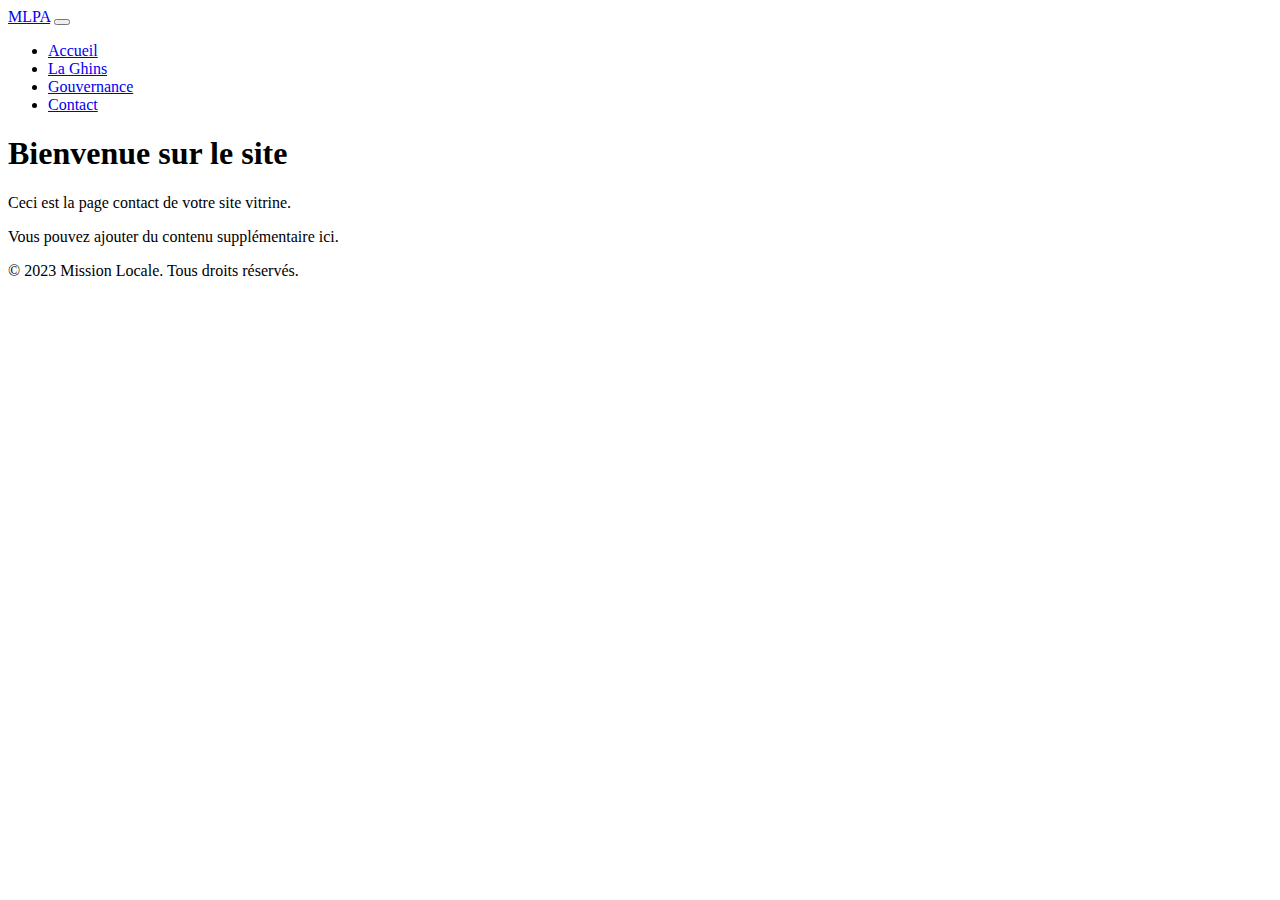
==== contact.html @ 5116d57c "1.02" ====
<!DOCTYPE html>
<html lang="fr">

<head>
    <meta charset="UTF-8">
    <meta name="viewport" content="width=device-width, initial-scale=1.0">
    <meta name="description" content="Description de votre site">
    <meta name="keywords" content="mots-clés, pertinents, pour, votre, site">
    <link href="https://cdn.jsdelivr.net/npm/bootstrap@5.3.0-alpha3/dist/css/bootstrap.min.css" rel="stylesheet"
        integrity="sha384-KK94CHFLLe+nY2dmCWGMq91rCGa5gtU4mk92HdvYe+M/SXH301p5ILy+dN9+nJOZ" crossorigin="anonymous">
    <title>Contact</title>

</head>

<body>
    <header>
        <nav class="navbar navbar-expand-lg navbar-light bg-light">
            <a class="navbar-brand" href="#">MLPA</a>
            <button class="navbar-toggler" type="button" data-toggle="collapse" data-target="#navbarNav"
                aria-controls="navbarNav" aria-expanded="false" aria-label="Toggle navigation">
                <span class="navbar-toggler-icon"></span>
            </button>
            <div class="collapse navbar-collapse" id="navbarNav">
                <ul class="navbar-nav ml-auto">
                    <li class="nav-item active">
                        <a class="nav-link" href="index.html">Accueil</a>
                    </li>
                    <li class="nav-item">
                        <a class="nav-link" href="ghins.html">La Ghins</a>
                    </li>
                    <li class="nav-item">
                        <a class="nav-link" href="gouvernance.html">Gouvernance</a>
                    </li>
                    <li class="nav-item">
                        <a class="nav-link" href="contact.html">Contact</a>
                    </li>
                </ul>
            </div>
        </nav>
    </header>

    <main>
        <section class="jumbotron text-center">
            <div class="container">
                <h1 class="display-4">Bienvenue sur le site</h1>
                <p class="lead">Ceci est la page contact de votre site vitrine.</p>
                <p>Vous pouvez ajouter du contenu supplémentaire ici.</p>
            </div>
        </section>
    </main>

    <footer class="text-center">
        <p>© 2023 Mission Locale. Tous droits réservés.</p>
    </footer>

</body>

</html>
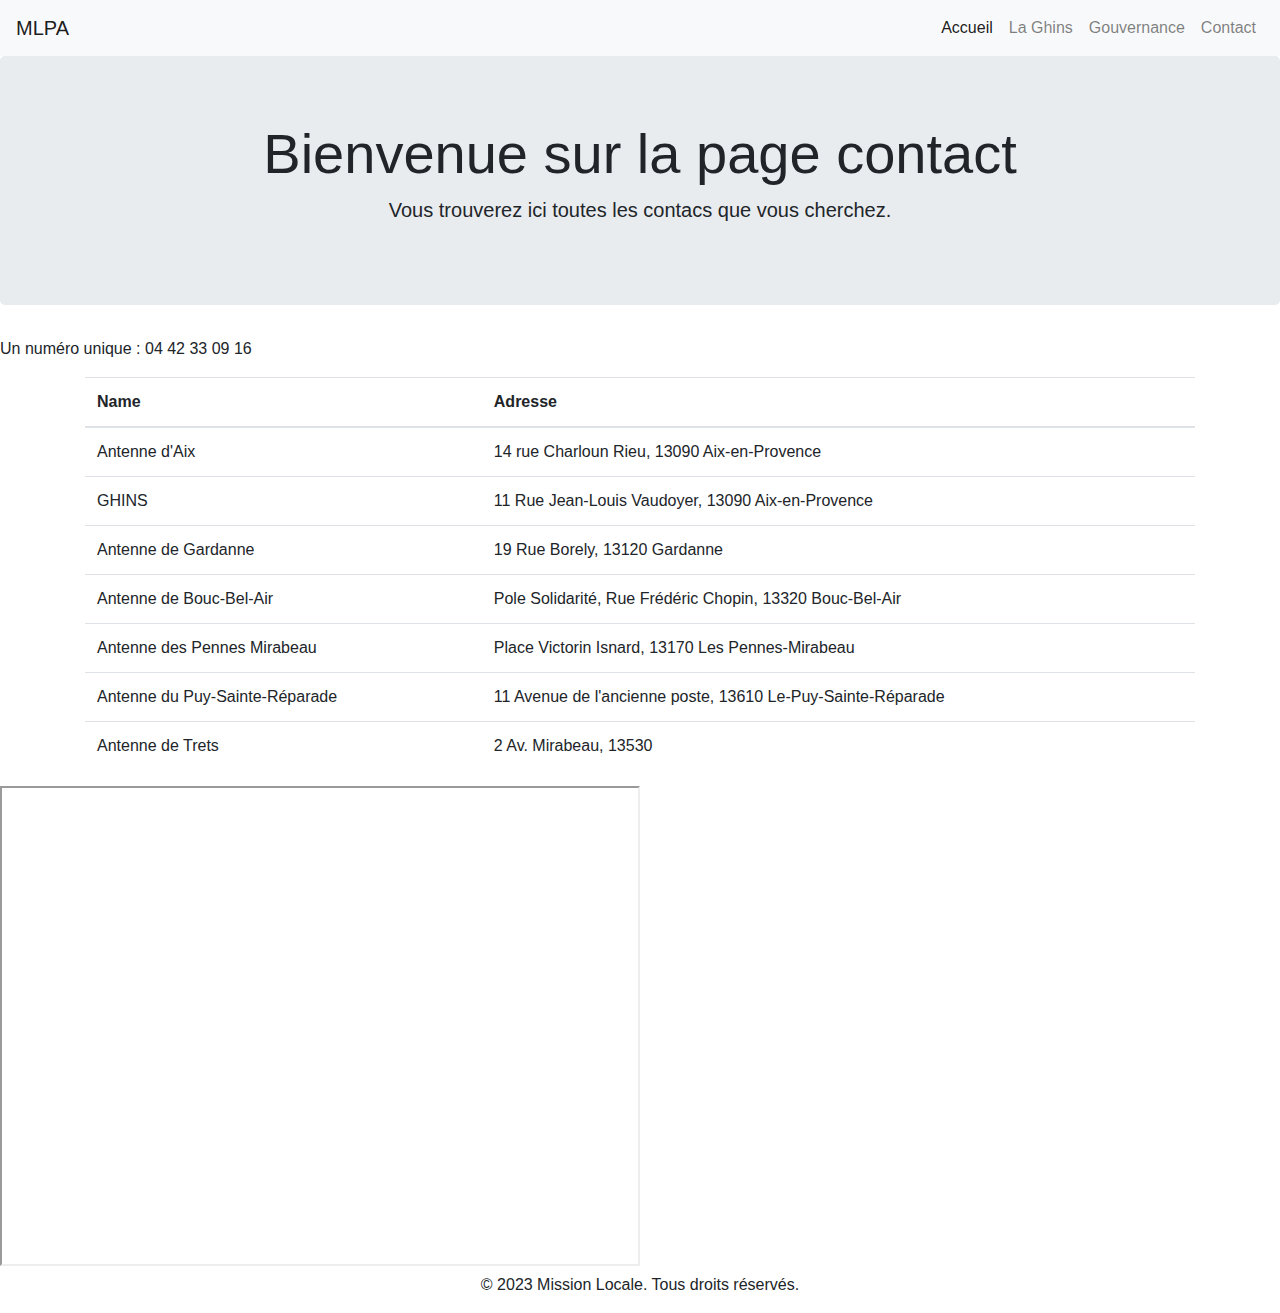
==== commit 1eb2e0d1: "page contact" ====
--- a/contact.html
+++ b/contact.html
@@ -8,7 +8,9 @@
     <meta name="keywords" content="mots-clés, pertinents, pour, votre, site">
     <link href="https://cdn.jsdelivr.net/npm/bootstrap@5.3.0-alpha3/dist/css/bootstrap.min.css" rel="stylesheet"
         integrity="sha384-KK94CHFLLe+nY2dmCWGMq91rCGa5gtU4mk92HdvYe+M/SXH301p5ILy+dN9+nJOZ" crossorigin="anonymous">
-    <title>Contact</title>
+    <link rel="stylesheet" href="https://stackpath.bootstrapcdn.com/bootstrap/4.5.0/css/bootstrap.min.css">
+    <title>Contact - Mission Locale du Pays d'Aix</title>
+    <link rel="stylesheet" href="style.css">
 
 </head>
 
@@ -42,13 +44,55 @@
     <main>
         <section class="jumbotron text-center">
             <div class="container">
-                <h1 class="display-4">Bienvenue sur le site</h1>
-                <p class="lead">Ceci est la page contact de votre site vitrine.</p>
-                <p>Vous pouvez ajouter du contenu supplémentaire ici.</p>
+                <h1 class="display-4">Bienvenue sur la page contact</h1>
+                <p class="lead">Vous trouverez ici toutes les contacs que vous cherchez.</p>
             </div>
         </section>
     </main>
-
+    <p>Un numéro unique : 04 42 33 09 16</p>
+    <div class="container">
+        <table class="table">
+            <thead>
+                <tr>
+                    <th scope="col">Name</th>
+                    <th scope="col">Adresse</th>
+                </tr>
+            </thead>
+            <tbody>
+                <tr>
+                    <td>Antenne d'Aix</td>
+                    <td>14 rue Charloun Rieu, 13090 Aix-en-Provence</td>
+                </tr>
+                <tr>
+                    <td>GHINS</td>
+                    <td>11 Rue Jean-Louis Vaudoyer, 13090 Aix-en-Provence</td>
+                </tr>
+                <tr>
+                    <td>Antenne de Gardanne</td>
+                    <td>19 Rue Borely, 13120 Gardanne</td>
+                </tr>
+                <tr>
+                    <td>Antenne de Bouc-Bel-Air</td>
+                    <td>Pole Solidarité, Rue Frédéric Chopin, 13320 Bouc-Bel-Air</td>
+                </tr>
+                <tr>
+                    <td>Antenne des Pennes Mirabeau</td>
+                    <td>Place Victorin Isnard, 13170 Les Pennes-Mirabeau</td>
+                </tr>
+                <tr>
+                    <td>Antenne du Puy-Sainte-Réparade</td>
+                    <td>11 Avenue de l'ancienne poste, 13610 Le-Puy-Sainte-Réparade</td>
+                </tr>
+                <tr>
+                    <td>Antenne de Trets</td>
+                    <td>2 Av. Mirabeau, 13530</td>
+                </tr>
+            </tbody>
+        </table>
+    </div>
+    <iframe src="https://www.google.com/maps/d/embed?mid=1pFhBiQg28kYDV00f8QcDtB2ZHjLa_x0&ehbc=2E312F" width="640"
+        height="480"></iframe>
+    <script src="https://stackpath.bootstrapcdn.com/bootstrap/4.5.0/js/bootstrap.min.js"></script>
     <footer class="text-center">
         <p>© 2023 Mission Locale. Tous droits réservés.</p>
     </footer>
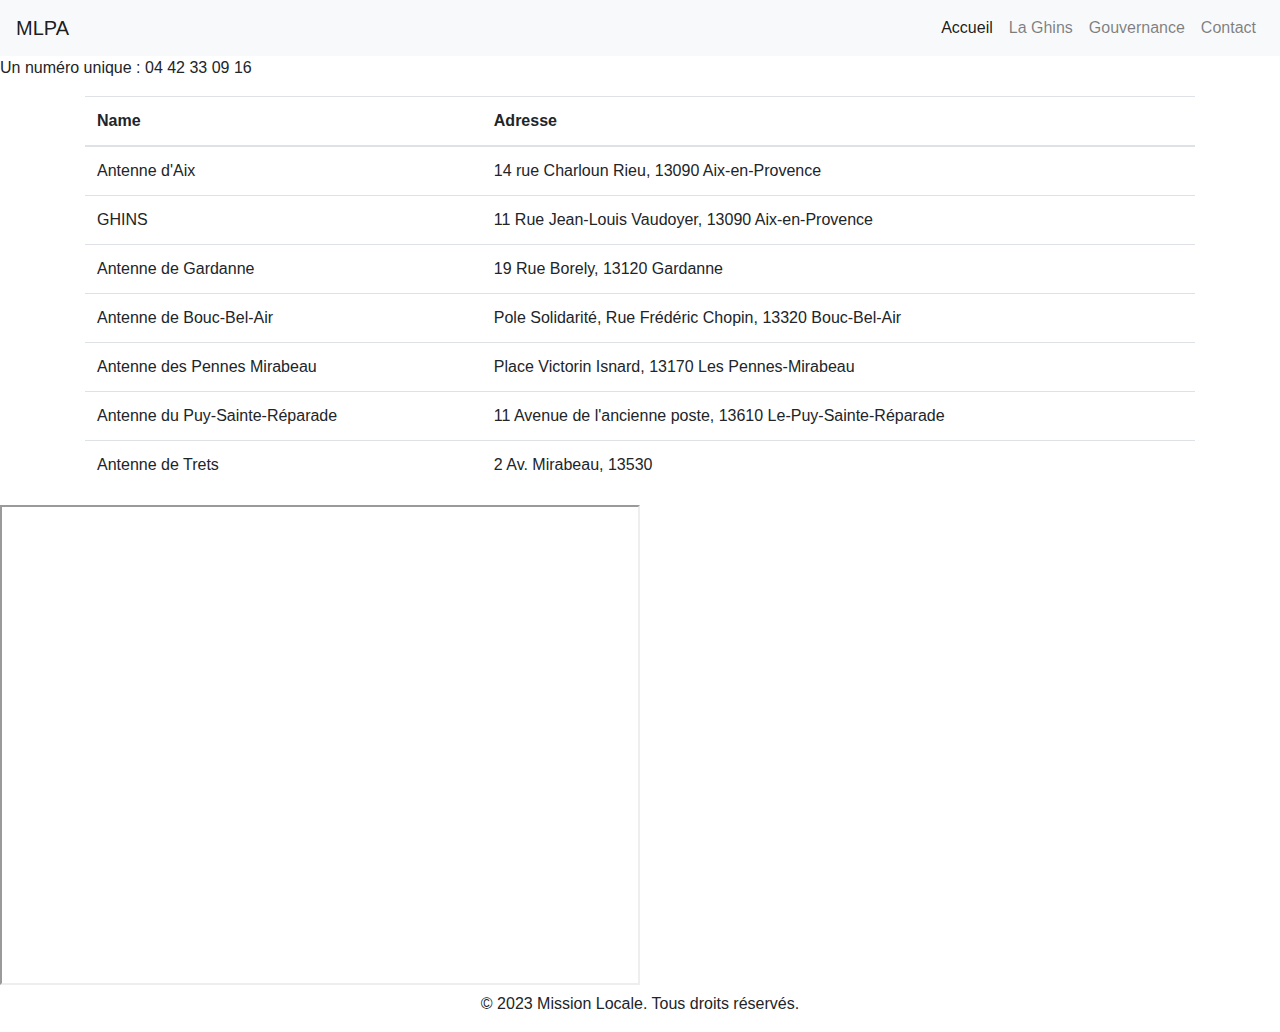
==== commit 0a85a35e: "contact + assets" ====
--- a/contact.html
+++ b/contact.html
@@ -17,7 +17,7 @@
 <body>
     <header>
         <nav class="navbar navbar-expand-lg navbar-light bg-light">
-            <a class="navbar-brand" href="#">MLPA</a>
+            <a class="navbar-brand" href="index.html">MLPA</a>
             <button class="navbar-toggler" type="button" data-toggle="collapse" data-target="#navbarNav"
                 aria-controls="navbarNav" aria-expanded="false" aria-label="Toggle navigation">
                 <span class="navbar-toggler-icon"></span>
@@ -42,57 +42,51 @@
     </header>
 
     <main>
-        <section class="jumbotron text-center">
-            <div class="container">
-                <h1 class="display-4">Bienvenue sur la page contact</h1>
-                <p class="lead">Vous trouverez ici toutes les contacs que vous cherchez.</p>
-            </div>
-        </section>
+        <p>Un numéro unique : 04 42 33 09 16</p>
+        <div class="container">
+            <table class="table">
+                <thead>
+                    <tr>
+                        <th scope="col">Name</th>
+                        <th scope="col">Adresse</th>
+                    </tr>
+                </thead>
+                <tbody>
+                    <tr>
+                        <td>Antenne d'Aix</td>
+                        <td>14 rue Charloun Rieu, 13090 Aix-en-Provence</td>
+                    </tr>
+                    <tr>
+                        <td>GHINS</td>
+                        <td>11 Rue Jean-Louis Vaudoyer, 13090 Aix-en-Provence</td>
+                    </tr>
+                    <tr>
+                        <td>Antenne de Gardanne</td>
+                        <td>19 Rue Borely, 13120 Gardanne</td>
+                    </tr>
+                    <tr>
+                        <td>Antenne de Bouc-Bel-Air</td>
+                        <td>Pole Solidarité, Rue Frédéric Chopin, 13320 Bouc-Bel-Air</td>
+                    </tr>
+                    <tr>
+                        <td>Antenne des Pennes Mirabeau</td>
+                        <td>Place Victorin Isnard, 13170 Les Pennes-Mirabeau</td>
+                    </tr>
+                    <tr>
+                        <td>Antenne du Puy-Sainte-Réparade</td>
+                        <td>11 Avenue de l'ancienne poste, 13610 Le-Puy-Sainte-Réparade</td>
+                    </tr>
+                    <tr>
+                        <td>Antenne de Trets</td>
+                        <td>2 Av. Mirabeau, 13530</td>
+                    </tr>
+                </tbody>
+            </table>
+        </div>
+        <iframe src="https://www.google.com/maps/d/embed?mid=1pFhBiQg28kYDV00f8QcDtB2ZHjLa_x0&ehbc=2E312F" width="640"
+            height="480"></iframe>
     </main>
-    <p>Un numéro unique : 04 42 33 09 16</p>
-    <div class="container">
-        <table class="table">
-            <thead>
-                <tr>
-                    <th scope="col">Name</th>
-                    <th scope="col">Adresse</th>
-                </tr>
-            </thead>
-            <tbody>
-                <tr>
-                    <td>Antenne d'Aix</td>
-                    <td>14 rue Charloun Rieu, 13090 Aix-en-Provence</td>
-                </tr>
-                <tr>
-                    <td>GHINS</td>
-                    <td>11 Rue Jean-Louis Vaudoyer, 13090 Aix-en-Provence</td>
-                </tr>
-                <tr>
-                    <td>Antenne de Gardanne</td>
-                    <td>19 Rue Borely, 13120 Gardanne</td>
-                </tr>
-                <tr>
-                    <td>Antenne de Bouc-Bel-Air</td>
-                    <td>Pole Solidarité, Rue Frédéric Chopin, 13320 Bouc-Bel-Air</td>
-                </tr>
-                <tr>
-                    <td>Antenne des Pennes Mirabeau</td>
-                    <td>Place Victorin Isnard, 13170 Les Pennes-Mirabeau</td>
-                </tr>
-                <tr>
-                    <td>Antenne du Puy-Sainte-Réparade</td>
-                    <td>11 Avenue de l'ancienne poste, 13610 Le-Puy-Sainte-Réparade</td>
-                </tr>
-                <tr>
-                    <td>Antenne de Trets</td>
-                    <td>2 Av. Mirabeau, 13530</td>
-                </tr>
-            </tbody>
-        </table>
-    </div>
-    <iframe src="https://www.google.com/maps/d/embed?mid=1pFhBiQg28kYDV00f8QcDtB2ZHjLa_x0&ehbc=2E312F" width="640"
-        height="480"></iframe>
-    <script src="https://stackpath.bootstrapcdn.com/bootstrap/4.5.0/js/bootstrap.min.js"></script>
+
     <footer class="text-center">
         <p>© 2023 Mission Locale. Tous droits réservés.</p>
     </footer>
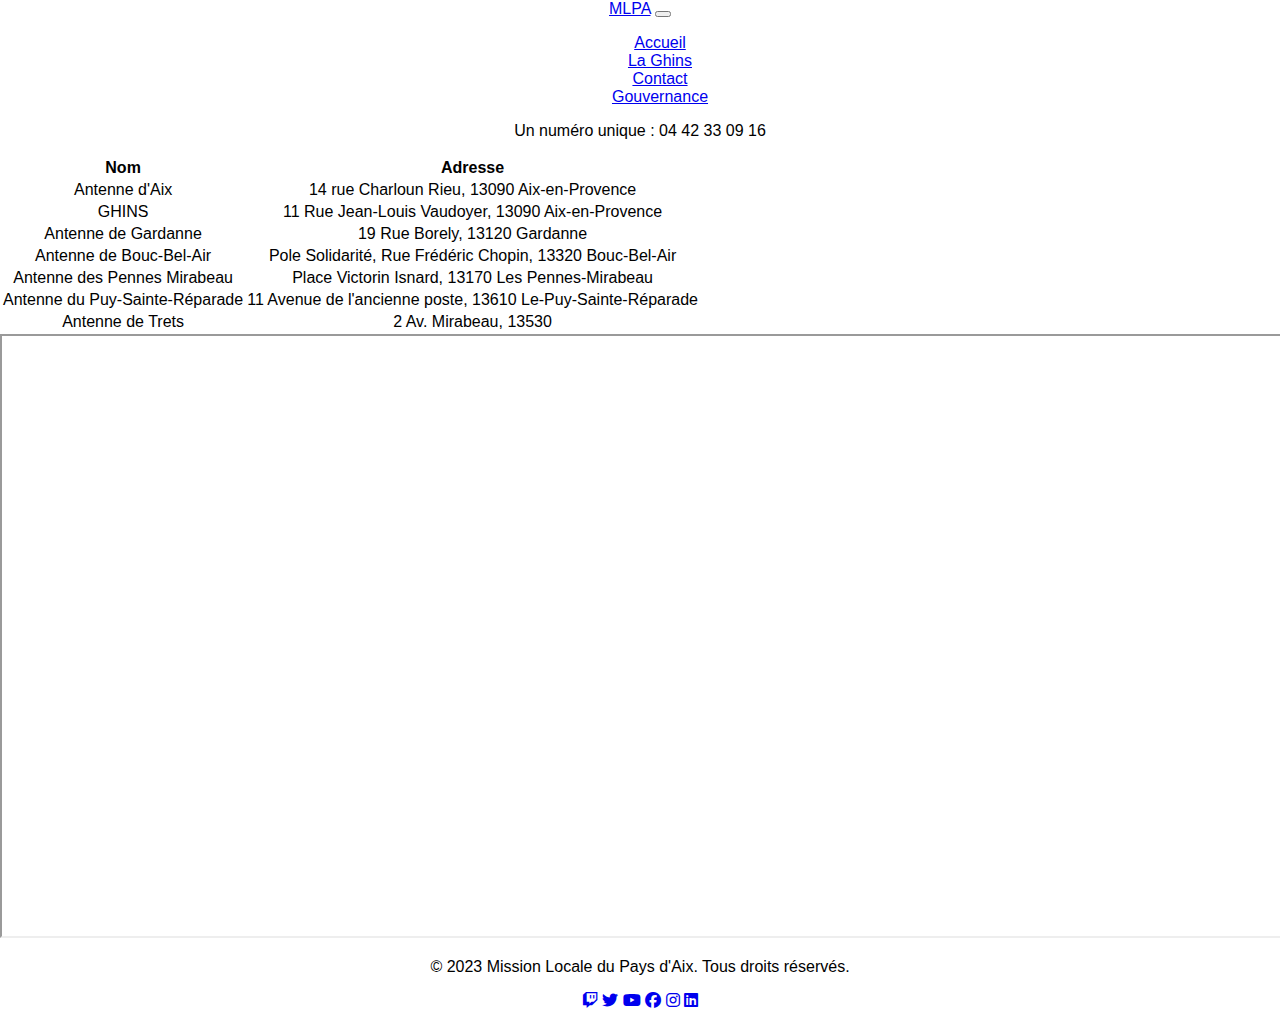
==== commit 62ee4100: "v1.010" ====
--- a/contact.html
+++ b/contact.html
@@ -8,16 +8,16 @@
     <meta name="keywords" content="mots-clés, pertinents, pour, votre, site">
     <link href="https://cdn.jsdelivr.net/npm/bootstrap@5.3.0-alpha3/dist/css/bootstrap.min.css" rel="stylesheet"
         integrity="sha384-KK94CHFLLe+nY2dmCWGMq91rCGa5gtU4mk92HdvYe+M/SXH301p5ILy+dN9+nJOZ" crossorigin="anonymous">
-    <link rel="stylesheet" href="https://stackpath.bootstrapcdn.com/bootstrap/4.5.0/css/bootstrap.min.css">
     <title>Contact - Mission Locale du Pays d'Aix</title>
     <link rel="stylesheet" href="style.css">
+    <link rel="stylesheet" href="https://cdnjs.cloudflare.com/ajax/libs/font-awesome/6.3.0/css/all.min.css">
 
 </head>
 
 <body>
     <header>
         <nav class="navbar navbar-expand-lg navbar-light bg-light">
-            <a class="navbar-brand" href="index.html">MLPA</a>
+            <a class="navbar-brand" href="#">MLPA</a>
             <button class="navbar-toggler" type="button" data-toggle="collapse" data-target="#navbarNav"
                 aria-controls="navbarNav" aria-expanded="false" aria-label="Toggle navigation">
                 <span class="navbar-toggler-icon"></span>
@@ -31,10 +31,10 @@
                         <a class="nav-link" href="ghins.html">La Ghins</a>
                     </li>
                     <li class="nav-item">
-                        <a class="nav-link" href="gouvernance.html">Gouvernance</a>
+                        <a class="nav-link" href="contact.html">Contact</a>
                     </li>
                     <li class="nav-item">
-                        <a class="nav-link" href="contact.html">Contact</a>
+                        <a class="nav-link" href="gouvernance.html">Gouvernance</a>
                     </li>
                 </ul>
             </div>
@@ -42,12 +42,12 @@
     </header>
 
     <main>
-        <p>Un numéro unique : 04 42 33 09 16</p>
+        <p class="text-center">Un numéro unique : 04 42 33 09 16</p>
         <div class="container">
-            <table class="table">
-                <thead>
+            <table class="table table-striped">
+                <thead class="thead-light">
                     <tr>
-                        <th scope="col">Name</th>
+                        <th scope="col">Nom</th>
                         <th scope="col">Adresse</th>
                     </tr>
                 </thead>
@@ -82,13 +82,33 @@
                     </tr>
                 </tbody>
             </table>
+            <div class="embed-responsive embed-responsive-16by9">
+                <iframe class="embed-responsive-item"
+                    src="https://www.google.com/maps/d/embed?mid=1pFhBiQg28kYDV00f8QcDtB2ZHjLa_x0&ehbc=2E312F"
+                    width="1300" height="600" allowfullscreen></iframe>
+            </div>
         </div>
-        <iframe src="https://www.google.com/maps/d/embed?mid=1pFhBiQg28kYDV00f8QcDtB2ZHjLa_x0&ehbc=2E312F" width="640"
-            height="480"></iframe>
     </main>
 
+
+
+
     <footer class="text-center">
-        <p>© 2023 Mission Locale. Tous droits réservés.</p>
+        <p>© 2023 Mission Locale du Pays d'Aix. Tous droits réservés.</p>
+        <div class="social-icons">
+            <a href="https://www.twitch.tv/labonid?lang=fr" target="_blank" rel="noopener noreferrer"><i
+                    class="fa-brands fa-twitch"></i></a>
+            <a href="https://twitter.com/ardmlpaca" target="_blank" rel="noopener noreferrer"><i
+                    class="fab fa-twitter"></i></a>
+            <a href="https://www.youtube.com/@missionlocaledupaysdaix7432/featured
+            " target="_blank" rel="noopener noreferrer"><i class="fab fa-youtube"></i></a>
+            <a href="https://www.facebook.com/ardml.paca
+            " target="_blank" rel="noopener noreferrer"><i class="fa-brands fa-facebook"></i></a>
+            <a href="https://www.instagram.com/ardmlpaca/
+            " target="_blank" rel="noopener noreferrer"><i class="fab fa-instagram"></i></a>
+            <a href="https://www.linkedin.com/company/arml-sud-provence-alpes-c%C3%B4te-d-azur
+            " target="_blank" rel="noopener noreferrer"><i class="fab fa-linkedin"></i></a>
+        </div>
     </footer>
 
 </body>
--- a/style.css
+++ b/style.css
@@ -0,0 +1,77 @@
+@import url('https://fonts.cdnfonts.com/css/akrobat');
+
+
+
+body {
+    margin: 0;
+    padding: 0;
+    font-family: Arial, sans-serif;
+    text-align: center;
+}
+
+h2,
+h3,
+h4 {
+    font-family: 'Akrobat', sans-serif;
+}
+
+.btn {
+    display: inline-block;
+    background-color: 95C11F;
+    color: #ffffff;
+    padding: 10px 20px;
+    text-decoration: none;
+    border-radius: 4px;
+    transition: background-color 0.3s;
+}
+
+.btn:hover {
+    background-color: #45a049;
+}
+
+.logo-1 {
+    margin: 24px;
+    width: 100px;
+    height: 40px;
+    animation: zoom-in-zoom-out 2s ease-out infinite;
+}
+
+@keyframes zoom-in-zoom-out {
+    0% {
+        transform: scale(1, 1);
+    }
+
+    50% {
+        transform: scale(1.5, 1.5);
+    }
+
+    100% {
+        transform: scale(1, 1);
+    }
+}
+
+h3 {
+    margin-top: 50px;
+    margin-bottom: 25px;
+}
+
+.card-1 {
+    background-color: rgba(128, 128, 128, 0.154);
+    border-radius: 5px;
+    padding: 15px;
+    width: auto;
+    height: auto;
+    margin: 20px;
+}
+
+.card-1:hover {
+    border-radius: none;
+    color: black;
+    background: #ffffff;
+    transition: 0.5s;
+}
+
+ol,
+li {
+    list-style: none;
+}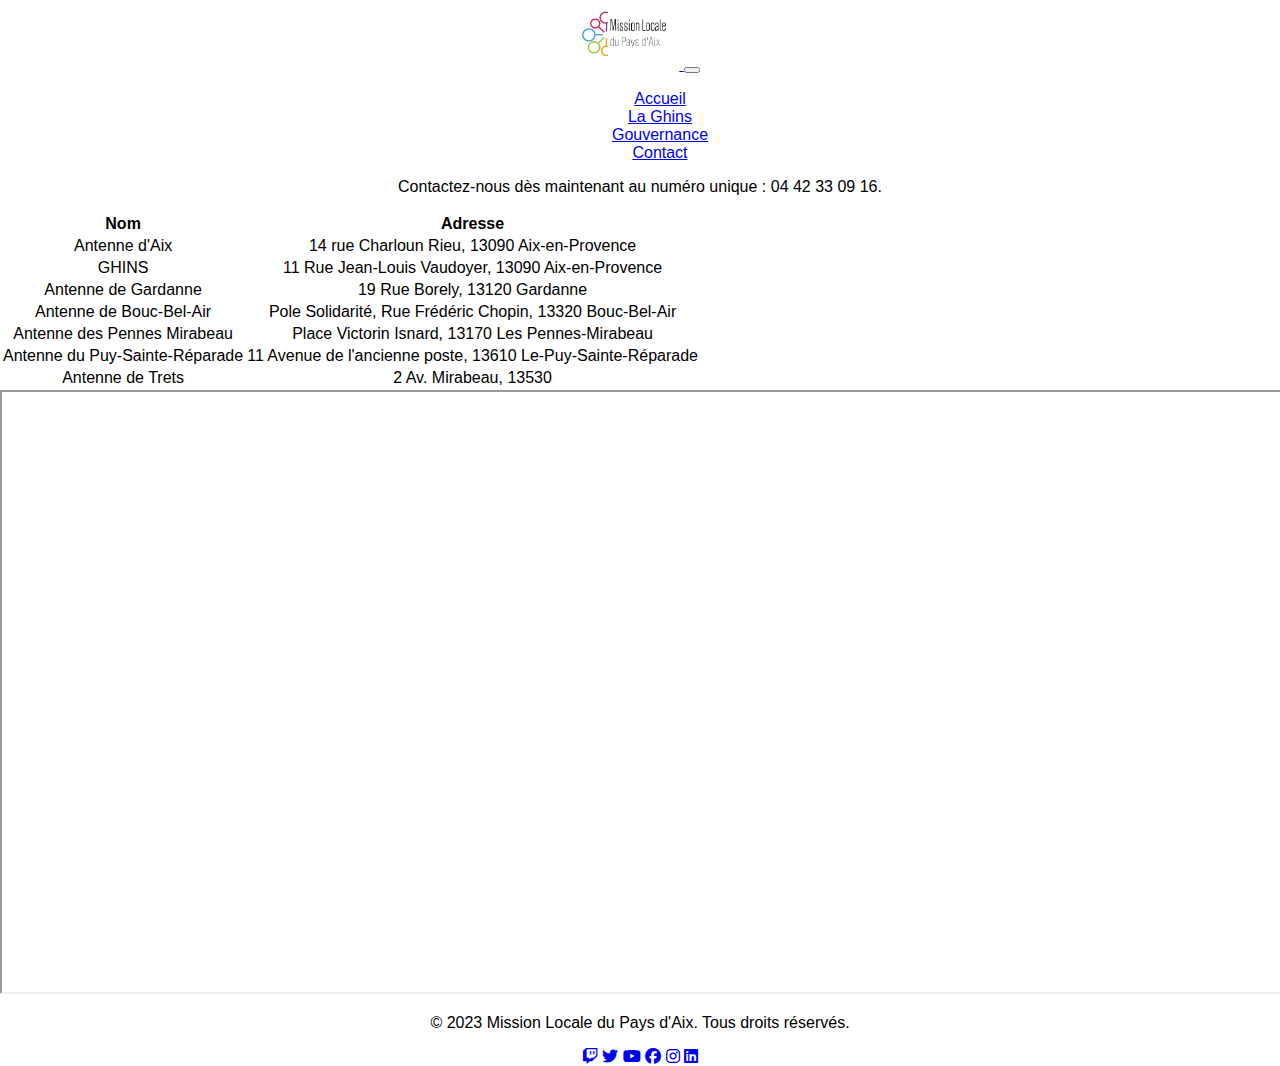
==== commit 23dd83a7: "v1.0555" ====
--- a/contact.html
+++ b/contact.html
@@ -11,38 +11,50 @@
     <title>Contact - Mission Locale du Pays d'Aix</title>
     <link rel="stylesheet" href="style.css">
     <link rel="stylesheet" href="https://cdnjs.cloudflare.com/ajax/libs/font-awesome/6.3.0/css/all.min.css">
+    <link rel="icon" type="image/x-icon" href="Assets/HackathonSiteWeb/LogoMLPA/PNG/logo-MLPA.png">
 
 </head>
 
 <body>
     <header>
-        <nav class="navbar navbar-expand-lg navbar-light bg-light">
-            <a class="navbar-brand" href="#">MLPA</a>
-            <button class="navbar-toggler" type="button" data-toggle="collapse" data-target="#navbarNav"
-                aria-controls="navbarNav" aria-expanded="false" aria-label="Toggle navigation">
-                <span class="navbar-toggler-icon"></span>
-            </button>
-            <div class="collapse navbar-collapse" id="navbarNav">
-                <ul class="navbar-nav ml-auto">
-                    <li class="nav-item active">
-                        <a class="nav-link" href="index.html">Accueil</a>
-                    </li>
-                    <li class="nav-item">
-                        <a class="nav-link" href="ghins.html">La Ghins</a>
-                    </li>
-                    <li class="nav-item">
-                        <a class="nav-link" href="contact.html">Contact</a>
-                    </li>
-                    <li class="nav-item">
-                        <a class="nav-link" href="gouvernance.html">Gouvernance</a>
-                    </li>
-                </ul>
+        <div class="container-fluid bg-light">
+            <div class="row justify-content-center">
+                <div class="col-lg-10">
+                    <nav class="navbar navbar-expand-lg navbar-light">
+                        <a class="navbar-brand" href="#">
+                            <img src="Assets/HackathonSiteWeb/LogoMLPA/PNG/Logo-MLPA.png" alt="Logo MLPA"
+                                class="logo-img">
+                        </a>
+                        <button class="navbar-toggler" type="button" data-toggle="collapse" data-target="#navbarNav"
+                            aria-controls="navbarNav" aria-expanded="false" aria-label="Toggle navigation">
+                            <span class="navbar-toggler-icon"></span>
+                        </button>
+                        <div class="collapse navbar-collapse" id="navbarNav">
+                            <ul class="navbar-nav ml-auto">
+                                <li class="nav-item active">
+                                    <a class="nav-link" href="index.html">Accueil</a>
+                                </li>
+                                <li class="nav-item">
+                                    <a class="nav-link" href="ghins.html">La Ghins</a>
+                                </li>
+                                <li class="nav-item">
+                                    <a class="nav-link" href="gouvernance.html">Gouvernance</a>
+                                </li>
+                                <li class="nav-item">
+                                    <a class="nav-link" href="contact.html">Contact</a>
+                                </li>
+                            </ul>
+                        </div>
+                    </nav>
+                </div>
             </div>
-        </nav>
+        </div>
     </header>
 
+
+
     <main>
-        <p class="text-center">Un numéro unique : 04 42 33 09 16</p>
+        <p class="text-center">Contactez-nous dès maintenant au numéro unique : 04 42 33 09 16.</p>
         <div class="container">
             <table class="table table-striped">
                 <thead class="thead-light">
@@ -93,23 +105,30 @@
 
 
 
-    <footer class="text-center">
-        <p>© 2023 Mission Locale du Pays d'Aix. Tous droits réservés.</p>
-        <div class="social-icons">
-            <a href="https://www.twitch.tv/labonid?lang=fr" target="_blank" rel="noopener noreferrer"><i
-                    class="fa-brands fa-twitch"></i></a>
-            <a href="https://twitter.com/ardmlpaca" target="_blank" rel="noopener noreferrer"><i
-                    class="fab fa-twitter"></i></a>
-            <a href="https://www.youtube.com/@missionlocaledupaysdaix7432/featured
-            " target="_blank" rel="noopener noreferrer"><i class="fab fa-youtube"></i></a>
-            <a href="https://www.facebook.com/ardml.paca
-            " target="_blank" rel="noopener noreferrer"><i class="fa-brands fa-facebook"></i></a>
-            <a href="https://www.instagram.com/ardmlpaca/
-            " target="_blank" rel="noopener noreferrer"><i class="fab fa-instagram"></i></a>
-            <a href="https://www.linkedin.com/company/arml-sud-provence-alpes-c%C3%B4te-d-azur
-            " target="_blank" rel="noopener noreferrer"><i class="fab fa-linkedin"></i></a>
+    <footer class="bg-light">
+        <div class="container">
+            <div class="row">
+                <div class="col-lg-12">
+                    <p class="text-center">&copy; 2023 Mission Locale du Pays d'Aix. Tous droits réservés.</p>
+                    <div class="text-center">
+                        <a href="https://www.twitch.tv/labonid?lang=fr" target="_blank" rel="noopener noreferrer"><i
+                                class="fab fa-twitch"></i></a>
+                        <a href="https://twitter.com/ardmlpaca" target="_blank" rel="noopener noreferrer"><i
+                                class="fab fa-twitter"></i></a>
+                        <a href="https://www.youtube.com/@missionlocaledupaysdaix7432/featured" target="_blank"
+                            rel="noopener noreferrer"><i class="fab fa-youtube"></i></a>
+                        <a href="https://www.facebook.com/ardml.paca" target="_blank" rel="noopener noreferrer"><i
+                                class="fab fa-facebook"></i></a>
+                        <a href="https://www.instagram.com/ardmlpaca/" target="_blank" rel="noopener noreferrer"><i
+                                class="fab fa-instagram"></i></a>
+                        <a href="https://www.linkedin.com/company/arml-sud-provence-alpes-c%C3%B4te-d-azur"
+                            target="_blank" rel="noopener noreferrer"><i class="fab fa-linkedin"></i></a>
+                    </div>
+                </div>
+            </div>
         </div>
     </footer>
+
 
 </body>
 
--- a/style.css
+++ b/style.css
@@ -29,6 +29,11 @@
     background-color: #45a049;
 }
 
+.logo-img {
+    height: 70px;
+}
+
+
 .logo-1 {
     margin: 24px;
     width: 100px;
@@ -55,22 +60,6 @@
     margin-bottom: 25px;
 }
 
-.card-1 {
-    background-color: rgba(128, 128, 128, 0.154);
-    border-radius: 5px;
-    padding: 15px;
-    width: auto;
-    height: auto;
-    margin: 20px;
-}
-
-.card-1:hover {
-    border-radius: none;
-    color: black;
-    background: #ffffff;
-    transition: 0.5s;
-}
-
 ol,
 li {
     list-style: none;
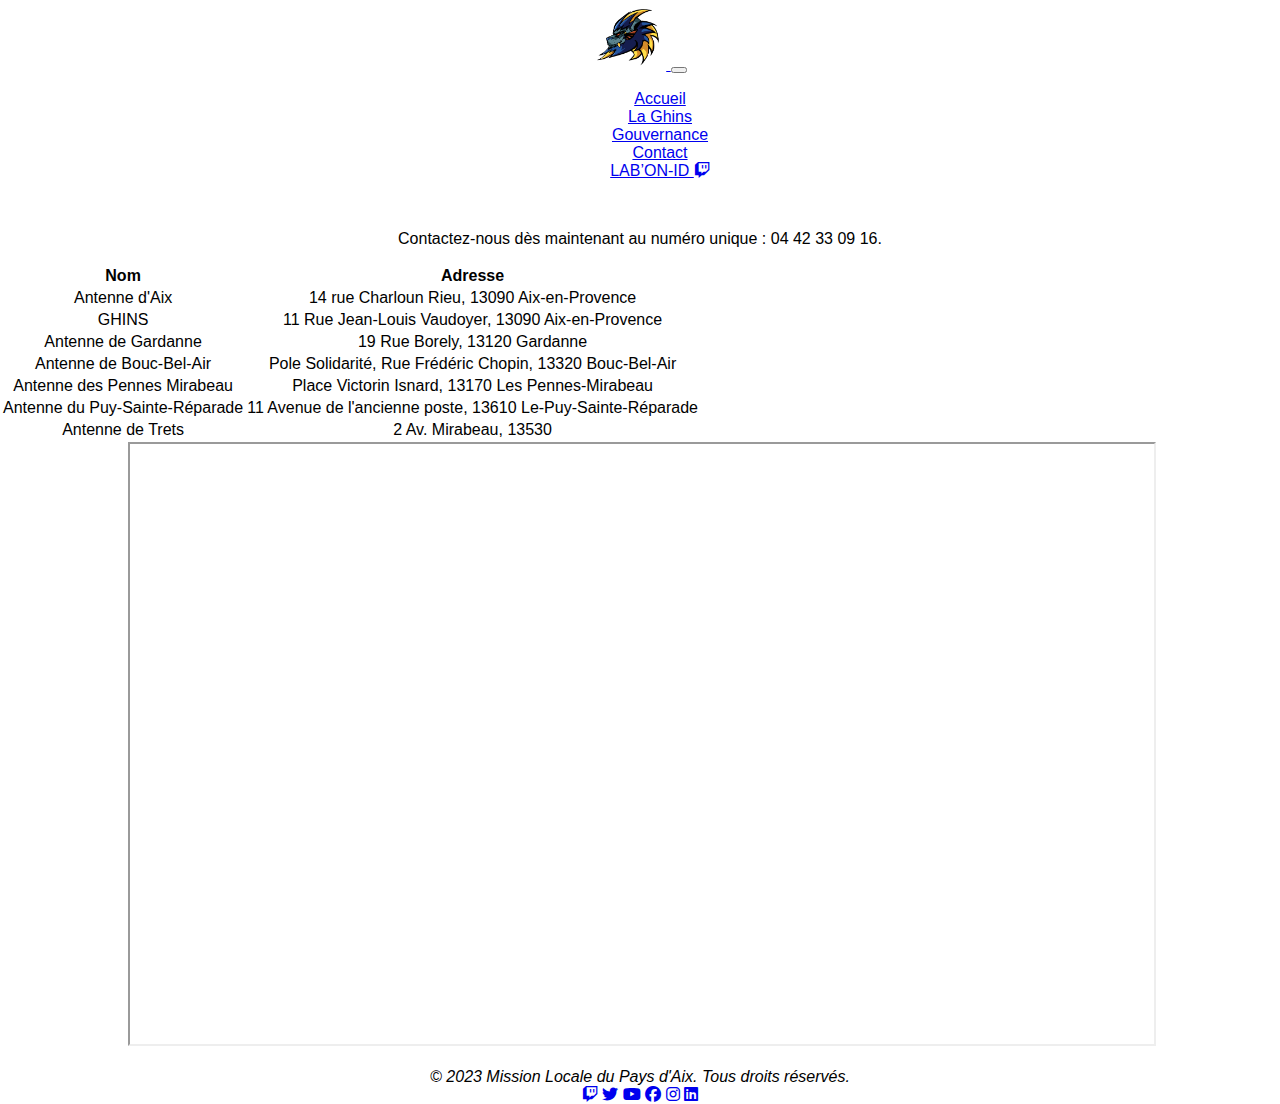
==== commit 29044b4b: "logo" ====
--- a/contact.html
+++ b/contact.html
@@ -12,7 +12,6 @@
     <link rel="stylesheet" href="style.css">
     <link rel="stylesheet" href="https://cdnjs.cloudflare.com/ajax/libs/font-awesome/6.3.0/css/all.min.css">
     <link rel="icon" type="image/x-icon" href="Assets/HackathonSiteWeb/LogoMLPA/PNG/logo-MLPA.png">
-
 </head>
 
 <body>
@@ -22,7 +21,7 @@
                 <div class="col-lg-10">
                     <nav class="navbar navbar-expand-lg navbar-light">
                         <a class="navbar-brand" href="#">
-                            <img src="Assets/HackathonSiteWeb/LogoMLPA/PNG/Logo-MLPA.png" alt="Logo MLPA"
+                            <img src="Assets/HackathonSiteWeb/LogoGHINS/logo saturé.png" alt="Logo MLPA"
                                 class="logo-img">
                         </a>
                         <button class="navbar-toggler" type="button" data-toggle="collapse" data-target="#navbarNav"
@@ -43,6 +42,10 @@
                                 <li class="nav-item">
                                     <a class="nav-link" href="contact.html">Contact</a>
                                 </li>
+                                <li class="nav-item">
+                                    <a class="nav-link" href="labonid.html">LAB’ON-ID <i
+                                            class="fa-brands fa-twitch"></i></a>
+                                </li>
                             </ul>
                         </div>
                     </nav>
@@ -50,10 +53,8 @@
             </div>
         </div>
     </header>
-
-
-
     <main>
+        <br>
         <p class="text-center">Contactez-nous dès maintenant au numéro unique : 04 42 33 09 16.</p>
         <div class="container">
             <table class="table table-striped">
@@ -94,40 +95,46 @@
                     </tr>
                 </tbody>
             </table>
-            <div class="embed-responsive embed-responsive-16by9">
+            <div class="embed-responsive embed-responsive-16by9" style="width: 80%; margin: auto;">
                 <iframe class="embed-responsive-item"
                     src="https://www.google.com/maps/d/embed?mid=1pFhBiQg28kYDV00f8QcDtB2ZHjLa_x0&ehbc=2E312F"
-                    width="1300" height="600" allowfullscreen></iframe>
+                    width="100%" height="600" allowfullscreen></iframe>
             </div>
         </div>
     </main>
-
-
-
-
+    <br>
     <footer class="bg-light">
         <div class="container">
             <div class="row">
                 <div class="col-lg-12">
-                    <p class="text-center">&copy; 2023 Mission Locale du Pays d'Aix. Tous droits réservés.</p>
-                    <div class="text-center">
-                        <a href="https://www.twitch.tv/labonid?lang=fr" target="_blank" rel="noopener noreferrer"><i
-                                class="fab fa-twitch"></i></a>
-                        <a href="https://twitter.com/ardmlpaca" target="_blank" rel="noopener noreferrer"><i
-                                class="fab fa-twitter"></i></a>
-                        <a href="https://www.youtube.com/@missionlocaledupaysdaix7432/featured" target="_blank"
-                            rel="noopener noreferrer"><i class="fab fa-youtube"></i></a>
-                        <a href="https://www.facebook.com/ardml.paca" target="_blank" rel="noopener noreferrer"><i
-                                class="fab fa-facebook"></i></a>
-                        <a href="https://www.instagram.com/ardmlpaca/" target="_blank" rel="noopener noreferrer"><i
-                                class="fab fa-instagram"></i></a>
-                        <a href="https://www.linkedin.com/company/arml-sud-provence-alpes-c%C3%B4te-d-azur"
-                            target="_blank" rel="noopener noreferrer"><i class="fab fa-linkedin"></i></a>
-                    </div>
+                    <i class="text-center">&copy; 2023 Mission Locale du Pays d'Aix. Tous droits réservés.</br>
+                        <div class="text-center">
+                            <a href="https://www.twitch.tv/labonid?lang=fr" target="_blank" rel="noopener noreferrer"><i
+                                    class="fab fa-twitch"></i></a>
+                            <a href="https://twitter.com/ardmlpaca" target="_blank" rel="noopener noreferrer"><i
+                                    class="fab fa-twitter"></i></a>
+                            <a href="https://www.youtube.com/@missionlocaledupaysdaix7432/featured" target="_blank"
+                                rel="noopener noreferrer"><i class="fab fa-youtube"></i></a>
+                            <a href="https://www.facebook.com/ardml.paca" target="_blank" rel="noopener noreferrer"><i
+                                    class="fab fa-facebook"></i></a>
+                            <a href="https://www.instagram.com/ardmlpaca/" target="_blank" rel="noopener noreferrer"><i
+                                    class="fab fa-instagram"></i></a>
+                            <a href="https://www.linkedin.com/company/arml-sud-provence-alpes-c%C3%B4te-d-azur"
+                                target="_blank" rel="noopener noreferrer"><i class="fab fa-linkedin"></i></a>
+                        </div>
                 </div>
             </div>
         </div>
     </footer>
+    <script src="https://code.jquery.com/jquery-3.4.1.slim.min.js"
+        integrity="sha384-J6qa4849blE2+poT4WnyKhv5vZF5SrPo0iEjwBvKU7imGFAV0wwj1yYfoRSJoZ+n"
+        crossorigin="anonymous"></script>
+    <script src="https://cdn.jsdelivr.net/npm/popper.js@1.16.0/dist/umd/popper.min.js"
+        integrity="sha384-Q6E9RHvbIyZFJoft+2mJbHaEWldlvI9IOYy5n3zV9zzTtmI3UksdQRVvoxMfooAo"
+        crossorigin="anonymous"></script>
+    <script src="https://cdn.jsdelivr.net/npm/bootstrap@4.4.1/dist/js/bootstrap.min.js"
+        integrity="sha384-wfSDF2E50Y2D1uUdj0O3uMBJnjuUD4Ih7YwaYd1iqfktj0Uod8GCExl3Og8ifwB6"
+        crossorigin="anonymous"></script>
 
 
 </body>
--- a/style.css
+++ b/style.css
@@ -7,6 +7,26 @@
     padding: 0;
     font-family: Arial, sans-serif;
     text-align: center;
+}
+
+.bg-blue {
+    background-color: #A3195B;
+}
+
+.bg-orange {
+    background-color: #F39200;
+}
+
+.bg-ourange {
+    background-color: #c95234a2;
+}
+
+.bg-rose {
+    background-color: #d60b528b;
+}
+
+.mt-5 {
+    margin-top: -1rem !important;
 }
 
 h2,
@@ -33,34 +53,57 @@
     height: 70px;
 }
 
-
-.logo-1 {
-    margin: 24px;
-    width: 100px;
-    height: 40px;
-    animation: zoom-in-zoom-out 2s ease-out infinite;
+h3 {
+    margin-top: 50px;
+    margin-bottom: 10px;
 }
 
-@keyframes zoom-in-zoom-out {
-    0% {
-        transform: scale(1, 1);
-    }
-
-    50% {
-        transform: scale(1.5, 1.5);
-    }
-
-    100% {
-        transform: scale(1, 1);
-    }
+.col-md-12 {
+    margin-top: 50px;
 }
 
-h3 {
+.list-group-item {
     margin-top: 50px;
-    margin-bottom: 25px;
+    background-color: rgba(128, 128, 128, 0.147) !important;
+}
+
+.list-group-item:hover {
+    padding: 20px;
+    background-color: white !important;
+    transition: 0.5s ease-in-out;
 }
 
 ol,
 li {
     list-style: none;
+}
+
+.card-body:hover {
+
+    transform: translateY(-1px);
+
+    box-shadow: 0 7px 14px rgba(0, 0, 0, 0.25), 0 5px 5px rgba(0, 0, 0, 0.22);
+
+    transition: 0.3s;
+
+}
+
+.card-body-1 {
+    padding: 15px;
+    margin-top: 10px;
+}
+
+.card {
+    margin-top: 50px;
+}
+
+.bg-or {
+    background-color: #fef0b8;
+}
+
+.partners img {
+    width: 100px;
+    height: 100px;
+    object-fit: contain;
+    margin: 10px;
 }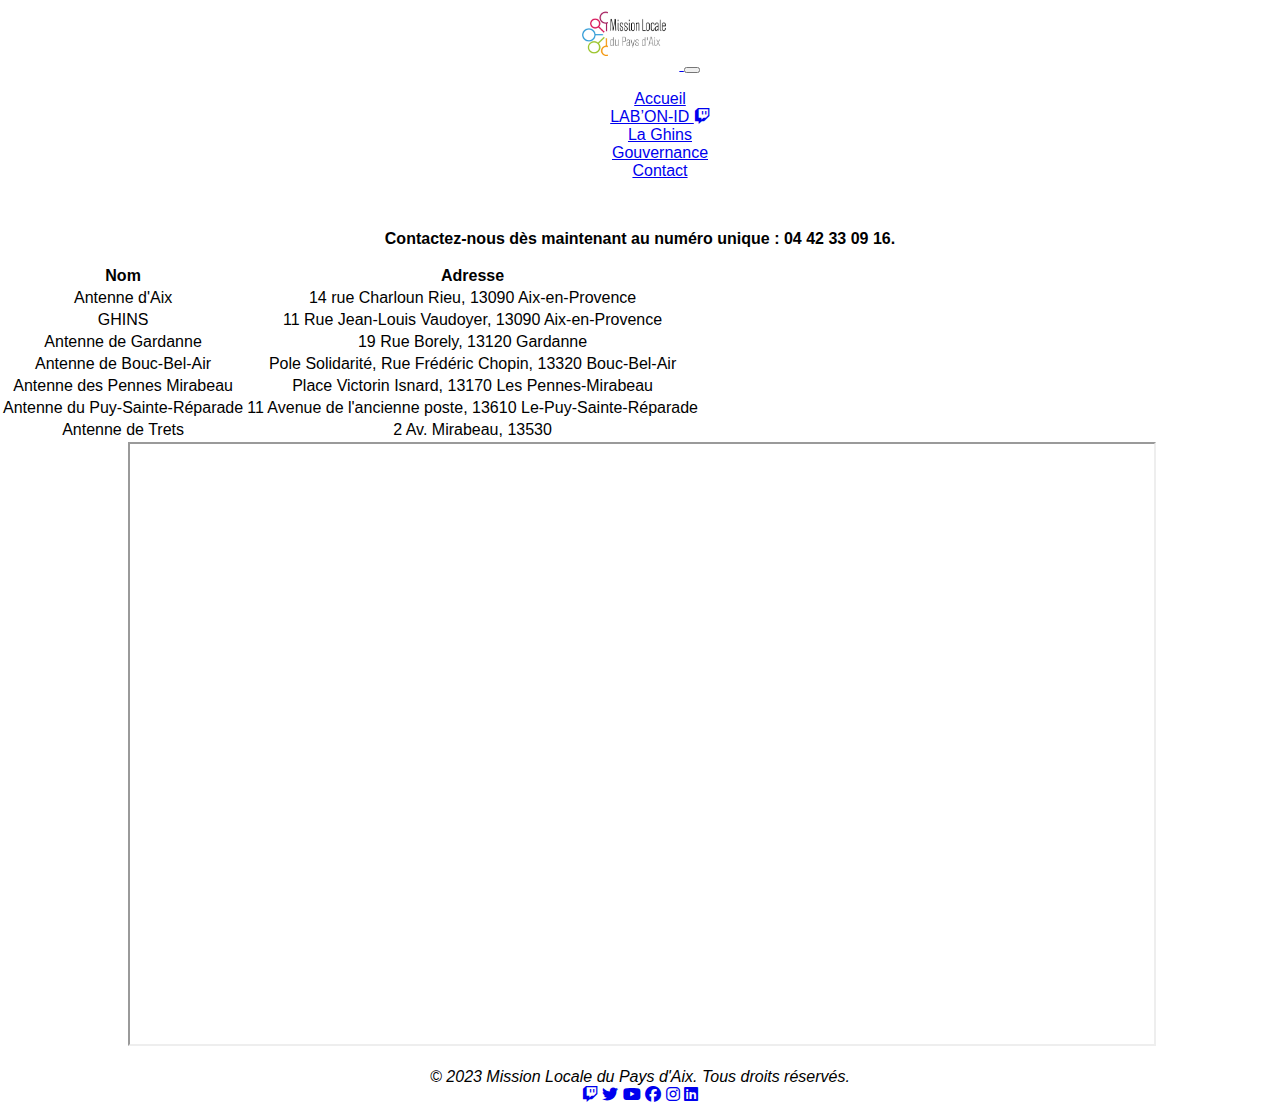
==== commit c0335250: "final" ====
--- a/contact.html
+++ b/contact.html
@@ -3,15 +3,31 @@
 
 <head>
     <meta charset="UTF-8">
-    <meta name="viewport" content="width=device-width, initial-scale=1.0">
-    <meta name="description" content="Description de votre site">
+    <meta name="viewport" content="width=device-width, initial-scale=1, shrink-to-fit=no">
+    <meta name="description"
+        content="La Mission Locale est une structure d'accueil et d'accompagnement destinée aux jeunes de 16 à 25 ans, qui rencontrent des difficultés d'insertion professionnelle. Notre mission est de vous aider à construire votre projet personnel et professionnel, en vous proposant des conseils, des formations, des offres d'emploi et un suivi individualisé. Que vous soyez à la recherche d'un emploi, d'une formation, ou que vous ayez besoin d'aide dans vos démarches administratives, nous sommes là pour vous accompagner. Contactez-nous dès maintenant pour bénéficier de nos services et trouver les solutions adaptées à votre situation.">
     <meta name="keywords" content="mots-clés, pertinents, pour, votre, site">
     <link href="https://cdn.jsdelivr.net/npm/bootstrap@5.3.0-alpha3/dist/css/bootstrap.min.css" rel="stylesheet"
         integrity="sha384-KK94CHFLLe+nY2dmCWGMq91rCGa5gtU4mk92HdvYe+M/SXH301p5ILy+dN9+nJOZ" crossorigin="anonymous">
     <title>Contact - Mission Locale du Pays d'Aix</title>
+    <meta property="og:title" content="Contact - Mission Locale du Pays d'Aix">
+    <meta name="twitter:site" content="Contact - Mission Locale du Pays d'Aix">
+    <meta name="twitter:title" content="Contact - Mission Locale du Pays d'Aix">
     <link rel="stylesheet" href="style.css">
     <link rel="stylesheet" href="https://cdnjs.cloudflare.com/ajax/libs/font-awesome/6.3.0/css/all.min.css">
     <link rel="icon" type="image/x-icon" href="Assets/HackathonSiteWeb/LogoMLPA/PNG/logo-MLPA.png">
+    <meta name="robots" content="index, follow">
+    <meta property="og:type" content="website">
+    <meta name="keywords"
+        content="Mission Locale, insertion professionnelle, jeunes, emploi, formation, accompagnement, conseil, offres d'emploi, projets professionnels, démarches administratives, suivi individualisé">
+    <meta name="author" content="Pacome,Timote,Basim,Quentin,Gaetan">
+    <meta property="og:url" content="https://www.twitter.com/">
+    <meta property="og:description"
+        content="La Mission Locale est une structure d'accueil et d'accompagnement destinée aux jeunes de 16 à 25 ans, qui rencontrent des difficultés d'insertion professionnelle. Notre mission est de vous aider à construire votre projet personnel et professionnel, en vous proposant des conseils, des formations, des offres d'emploi et un suivi individualisé. Que vous soyez à la recherche d'un emploi, d'une formation, ou que vous ayez besoin d'aide dans vos démarches administratives, nous sommes là pour vous accompagner. Contactez-nous dès maintenant pour bénéficier de nos services et trouver les solutions adaptées à votre situation.">
+    <meta name="twitter:card" content="summary">
+    <meta name="twitter:description"
+        content="La Mission Locale est une structure d'accueil et d'accompagnement destinée aux jeunes de 16 à 25 ans, qui rencontrent des difficultés d'insertion professionnelle. Notre mission est de vous aider à construire votre projet personnel et professionnel, en vous proposant des conseils, des formations, des offres d'emploi et un suivi individualisé. Que vous soyez à la recherche d'un emploi, d'une formation, ou que vous ayez besoin d'aide dans vos démarches administratives, nous sommes là pour vous accompagner. Contactez-nous dès maintenant pour bénéficier de nos services et trouver les solutions adaptées à votre situation.">
+    <link rel="manifest" href="manifest.json">
 </head>
 
 <body>
@@ -21,7 +37,7 @@
                 <div class="col-lg-10">
                     <nav class="navbar navbar-expand-lg navbar-light">
                         <a class="navbar-brand" href="#">
-                            <img src="Assets/HackathonSiteWeb/LogoGHINS/logo saturé.png" alt="Logo MLPA"
+                            <img src="Assets/HackathonSiteWeb/LogoMLPA/PNG/Logo-MLPA.png" alt="Logo MLPA"
                                 class="logo-img">
                         </a>
                         <button class="navbar-toggler" type="button" data-toggle="collapse" data-target="#navbarNav"
@@ -34,6 +50,10 @@
                                     <a class="nav-link" href="index.html">Accueil</a>
                                 </li>
                                 <li class="nav-item">
+                                    <a class="nav-link" href="labonid.html">LAB’ON-ID <i
+                                            class="fa-brands fa-twitch"></i></a>
+                                </li>
+                                <li class="nav-item">
                                     <a class="nav-link" href="ghins.html">La Ghins</a>
                                 </li>
                                 <li class="nav-item">
@@ -41,10 +61,6 @@
                                 </li>
                                 <li class="nav-item">
                                     <a class="nav-link" href="contact.html">Contact</a>
-                                </li>
-                                <li class="nav-item">
-                                    <a class="nav-link" href="labonid.html">LAB’ON-ID <i
-                                            class="fa-brands fa-twitch"></i></a>
                                 </li>
                             </ul>
                         </div>
@@ -55,7 +71,7 @@
     </header>
     <main>
         <br>
-        <p class="text-center">Contactez-nous dès maintenant au numéro unique : 04 42 33 09 16.</p>
+        <p class="text-center"><strong>Contactez-nous dès maintenant au numéro unique : 04 42 33 09 16.</strong></p>
         <div class="container">
             <table class="table table-striped">
                 <thead class="thead-light">
